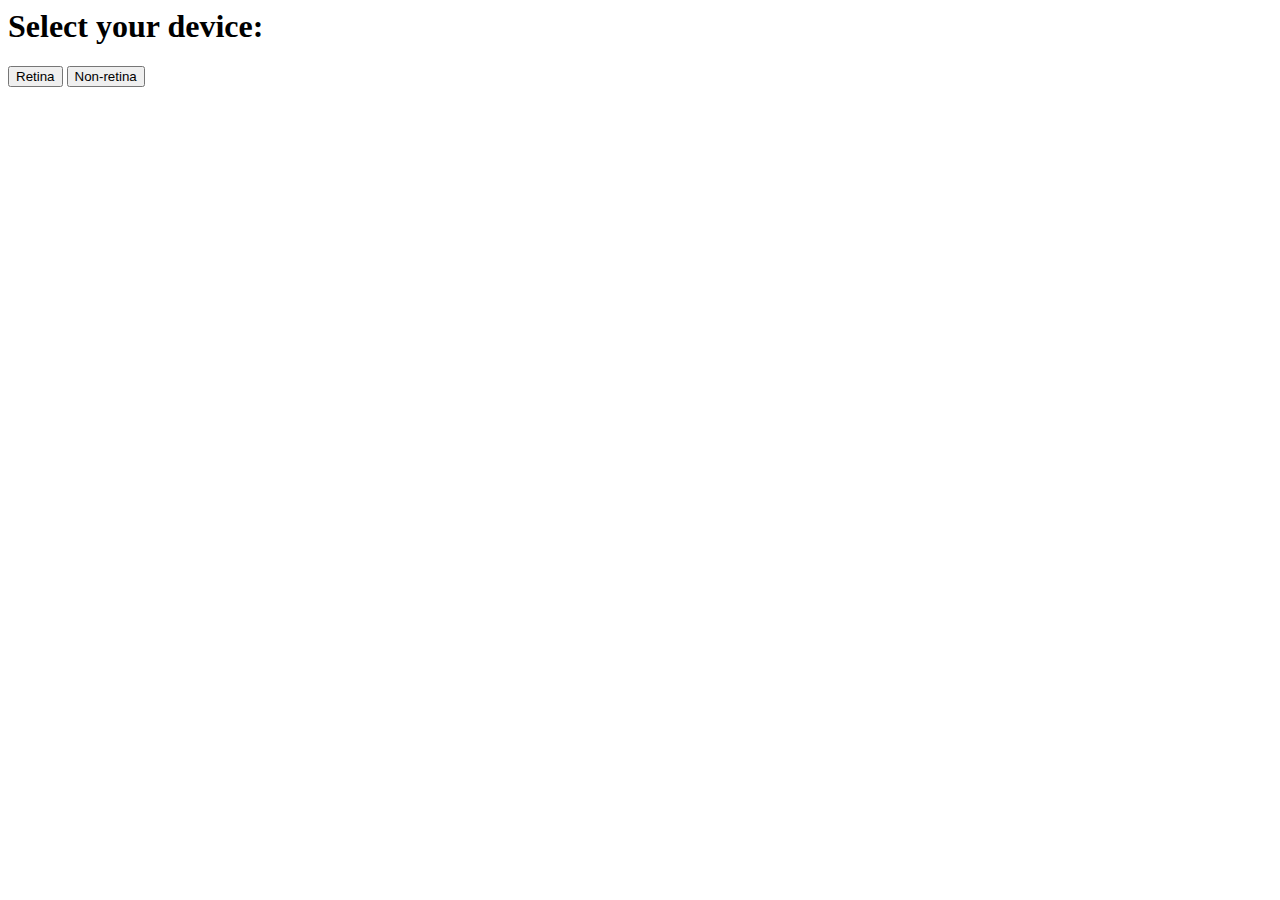
==== public/index.html @ 45d8f262 "Adds deployd" ====
<html>
	<head>
		<title>Retina Image Survey</title>
		<style>

			.image {
				width: 300px;
				height: 187px;
				margin-top: 10px;
			}

			.image.retina {
				background-size: 300px 187px !important;
			}

			.survey-panel {
				display: none;
			}

		</style>
	</head>
	<body>
		
		<!-- Select Device -->
		<div id="device-select" class="survey-panel">
			
			<h1>Select your device:</h1>

			<button>Retina</button>
			<button>Non-retina</button>
			
		</div>

		<!-- Image 1 Survey -->
		<div id="image1" class="survey-panel">
			
			<h1>Which image looks sharper?</h1>
			
			<div class="image" id="image-1-1"></div>
			<div class="image" id="image-1-2"></div>
		
		</div>
		
		<!-- Image 2 Survey -->
		<div id="image2" class="survey-panel">
		
			<h1>Which image looks sharper?</h1>
		
			<div class="image" id="image-2-1"></div>
			<div class="image" id="image-2-2"></div>
		
		</div>
		
		<!-- Image 3 Survey -->
		<div id="image3" class="survey-panel">
		
			<h1>Which image looks sharper?</h1>
		
			<div class="image" id="image-3-1"></div>
			<div class="image" id="image-3-2"></div>
		
		</div>
		
		<!-- Image 4 Survey -->
		<div id="image4" class="survey-panel">
		
			<h1>Which image looks sharper?</h1>
		
			<div class="image" id="image-4-1"></div>
			<div class="image" id="image-4-2"></div>
		
		</div>
		
		<!-- Survey Results -->
		<div id="results" class="survey-panel">
			
			<h1>Survey Results</h1>
			<h3 id="numNonRetina"></h3>
			<h2>Total</h2>
			<h3 id="retinaSelected"></h3>
			<h3 id="nonRetinaSelected"></h3>
			<h2>Retina Devices</h2>
			<h3 id="retinaSelectedRetina"></h3>
			<h3 id="nonRetinaSelectedRetina"></h3>
			<h2>Non-Retina Devices</h2>
			<h3 id="retinaSelectedNonRetina"></h3>
			<h3 id="nonRetinaSelectedNonRetina"></h3>

		</div>
		
		<!-- Scripts -->
		<script src="//ajax.googleapis.com/ajax/libs/jquery/1.7.1/jquery.min.js"></script>
		<script>
			window.jQuery || document.write('<script src="js/jquery.min.js"><\/script>')
		</script>
		<script>

			// Survey Object
			var Survey = {};

			// Image Source Files
			Survey.img = {};

			Survey.img.one = {};
			Survey.img.one.retina = "images/img1-retina.jpg";
			Survey.img.one.full = "images/img1-full.jpg";

			Survey.img.two = {};
			Survey.img.two.retina = "images/img2-retina.jpg";
			Survey.img.two.full = "images/img2-full.jpg";

			Survey.img.three = {};
			Survey.img.three.retina = "images/img3-retina.jpg";
			Survey.img.three.full = "images/img3-full.jpg";

			Survey.img.four = {};
			Survey.img.four.retina = "images/img4-retina.jpg";
			Survey.img.four.full = "images/img4-full.jpg";

			// Survey Data
			Survey.data = {};

			// Set Random Images
			Survey.setRandomImg = function (number) {

				// Random number
				var rand = Math.round(Math.random()),
					other = rand === 0 ? 1 : 0,
					images = ["zero", "one", "two", "three", "four"];

				// Insert random image
				$("#image" + number + " div:eq(" + rand + ")")
					.addClass("retina")
					.css("background", "url(" + Survey.img[images[number]].retina + ") no-repeat center");
				$("#image" + number + " div:eq(" + other + ")")
					.css("background", "url(" + Survey.img[images[number]].full + ") no-repeat center");

			};

			// Show Results
			Survey.showResults = function () {

				var numNonRetina = 0;

				$.each(Survey.data, function () {

					if (this == "Non-retina") {
						numNonRetina += 1;
					}

				});

				// Display number of non-retina images selected
				$("#numNonRetina").text("Non-retina images selected: " + numNonRetina);

			};

			// Save Survey Data
			Survey.saveData = function () {

				$.ajax({
					url: "/survey",
					type: "POST",
					data: Survey.data,
					success: function () {

						$("#results").prepend('<p class="success">Results saved!</p>')

					},
					error: function () {

						$("#results").prepend('<p class="error">Error saving results.');

					}
				});

			};

			// Show first panel
			$("#device-select").show();

			for (var i = 1; i < 5; i++) {

				Survey.setRandomImg(i);

			}

			/**
			 * Event Binding
			 */
			
			$("#device-select button").click(function () {

				// Save device info
				Survey.data.device = $(this).text();

				$(this).parent().hide();

				$("#image1").show();

			});

			$(".image").click(function () {

				var imgNum = parseInt($(this).parent().attr("id").substr(-1), 10),
					isRetina = $(this).hasClass("retina"),
					imgType = isRetina ? "Retina" : "Non-retina";

				switch (imgNum) {
				case 1:
					Survey.data.image1 = imgType;
					$(".survey-panel").hide();
					$("#image2").show();
					break;
				case 2:
					Survey.data.image2 = imgType;
					$(".survey-panel").hide();
					$("#image3").show();
					break;
				case 3:
					Survey.data.image3 = imgType;
					$(".survey-panel").hide();
					$("#image4").show();
					break;
				case 4:
					Survey.data.image4 = imgType;
					$(".survey-panel").hide();
					$("#results").show();
					Survey.showResults();
					break;
				}

			});


		</script>
		
	</body>
</html>
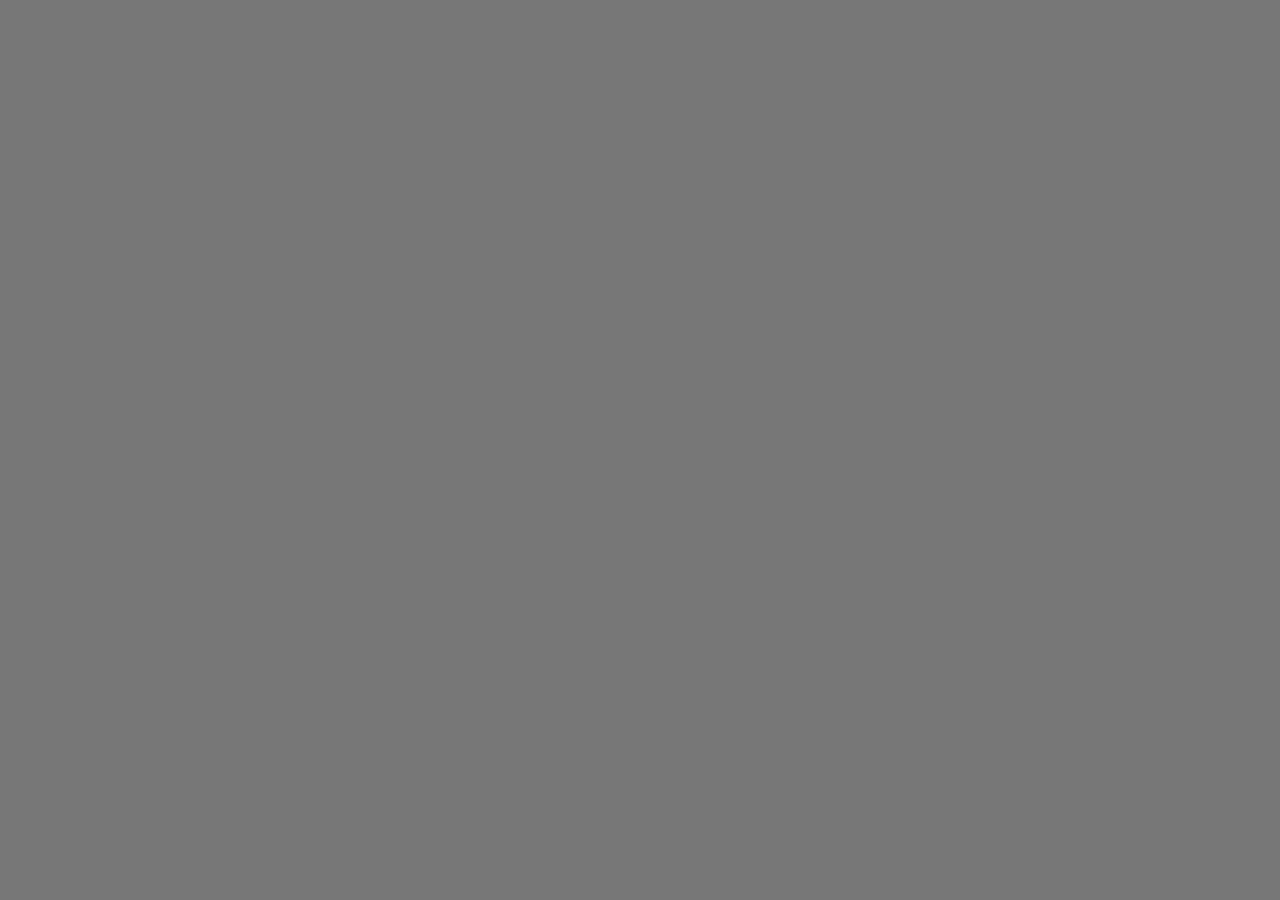
==== commit c2a00be1: "Basic functionality and styles" ====
--- a/public/index.html
+++ b/public/index.html
@@ -1,91 +1,79 @@
 <html>
 	<head>
 		<title>Retina Image Survey</title>
-		<style>
-
-			.image {
-				width: 300px;
-				height: 187px;
-				margin-top: 10px;
-			}
-
-			.image.retina {
-				background-size: 300px 187px !important;
-			}
-
-			.survey-panel {
-				display: none;
-			}
-
-		</style>
+		<meta name="viewport" content="width=device-width">
+		<link rel="stylesheet" href="css/main.css">
 	</head>
 	<body>
 		
-		<!-- Select Device -->
-		<div id="device-select" class="survey-panel">
+		<div id="wrapper">
+			<!-- Select Device -->
+			<div id="device-select" class="survey-panel">
+				
+				<h1>Select your device:</h1>
+	
+				<button>Retina</button>
+				<button>Non-retina</button>
+				
+			</div>
+	
+			<!-- Image 1 Survey -->
+			<div id="image1" class="survey-panel">
+				
+				<h1>Which image looks sharper?</h1>
+				
+				<div class="image" id="image-1-1"></div>
+				<div class="image" id="image-1-2"></div>
 			
-			<h1>Select your device:</h1>
-
-			<button>Retina</button>
-			<button>Non-retina</button>
+			</div>
 			
-		</div>
-
-		<!-- Image 1 Survey -->
-		<div id="image1" class="survey-panel">
+			<!-- Image 2 Survey -->
+			<div id="image2" class="survey-panel">
 			
-			<h1>Which image looks sharper?</h1>
+				<h1>Which image looks sharper?</h1>
 			
-			<div class="image" id="image-1-1"></div>
-			<div class="image" id="image-1-2"></div>
-		
-		</div>
-		
-		<!-- Image 2 Survey -->
-		<div id="image2" class="survey-panel">
-		
-			<h1>Which image looks sharper?</h1>
-		
-			<div class="image" id="image-2-1"></div>
-			<div class="image" id="image-2-2"></div>
-		
-		</div>
-		
-		<!-- Image 3 Survey -->
-		<div id="image3" class="survey-panel">
-		
-			<h1>Which image looks sharper?</h1>
-		
-			<div class="image" id="image-3-1"></div>
-			<div class="image" id="image-3-2"></div>
-		
-		</div>
-		
-		<!-- Image 4 Survey -->
-		<div id="image4" class="survey-panel">
-		
-			<h1>Which image looks sharper?</h1>
-		
-			<div class="image" id="image-4-1"></div>
-			<div class="image" id="image-4-2"></div>
-		
-		</div>
-		
-		<!-- Survey Results -->
-		<div id="results" class="survey-panel">
+				<div class="image" id="image-2-1"></div>
+				<div class="image" id="image-2-2"></div>
 			
-			<h1>Survey Results</h1>
-			<h3 id="numNonRetina"></h3>
-			<h2>Total</h2>
-			<h3 id="retinaSelected"></h3>
-			<h3 id="nonRetinaSelected"></h3>
-			<h2>Retina Devices</h2>
-			<h3 id="retinaSelectedRetina"></h3>
-			<h3 id="nonRetinaSelectedRetina"></h3>
-			<h2>Non-Retina Devices</h2>
-			<h3 id="retinaSelectedNonRetina"></h3>
-			<h3 id="nonRetinaSelectedNonRetina"></h3>
-
+			</div>
+			
+			<!-- Image 3 Survey -->
+			<div id="image3" class="survey-panel">
+			
+				<h1>Which image looks sharper?</h1>
+			
+				<div class="image" id="image-3-1"></div>
+				<div class="image" id="image-3-2"></div>
+			
+			</div>
+			
+			<!-- Image 4 Survey -->
+			<div id="image4" class="survey-panel">
+			
+				<h1>Which image looks sharper?</h1>
+			
+				<div class="image" id="image-4-1"></div>
+				<div class="image" id="image-4-2"></div>
+			
+			</div>
+			
+			<!-- Survey Results -->
+			<div id="results" class="survey-panel">
+				
+				<h1>Your Results</h1>
+				<h3 id="retina"></h3>
+				<h3 id="nonRetina"></h3>
+				<h1>Survey Totals</h1>
+				<h3 id="retinaSelected"></h3>
+				<h3 id="nonRetinaSelected"></h3>
+				<h2>Retina Device Totals</h2>
+				<h3 id="retinaSelectedRetina"></h3>
+				<h3 id="nonRetinaSelectedRetina"></h3>
+				<h2>Non-Retina Device Totals</h2>
+				<h3 id="retinaSelectedNonRetina"></h3>
+				<h3 id="nonRetinaSelectedNonRetina"></h3>
+	
+			</div>
 		</div>
 		
 		<!-- Scripts -->
@@ -93,147 +81,7 @@
 		<script>
 			window.jQuery || document.write('<script src="js/jquery.min.js"><\/script>')
 		</script>
-		<script>
-
-			// Survey Object
-			var Survey = {};
-
-			// Image Source Files
-			Survey.img = {};
-
-			Survey.img.one = {};
-			Survey.img.one.retina = "images/img1-retina.jpg";
-			Survey.img.one.full = "images/img1-full.jpg";
-
-			Survey.img.two = {};
-			Survey.img.two.retina = "images/img2-retina.jpg";
-			Survey.img.two.full = "images/img2-full.jpg";
-
-			Survey.img.three = {};
-			Survey.img.three.retina = "images/img3-retina.jpg";
-			Survey.img.three.full = "images/img3-full.jpg";
-
-			Survey.img.four = {};
-			Survey.img.four.retina = "images/img4-retina.jpg";
-			Survey.img.four.full = "images/img4-full.jpg";
-
-			// Survey Data
-			Survey.data = {};
-
-			// Set Random Images
-			Survey.setRandomImg = function (number) {
-
-				// Random number
-				var rand = Math.round(Math.random()),
-					other = rand === 0 ? 1 : 0,
-					images = ["zero", "one", "two", "three", "four"];
-
-				// Insert random image
-				$("#image" + number + " div:eq(" + rand + ")")
-					.addClass("retina")
-					.css("background", "url(" + Survey.img[images[number]].retina + ") no-repeat center");
-				$("#image" + number + " div:eq(" + other + ")")
-					.css("background", "url(" + Survey.img[images[number]].full + ") no-repeat center");
-
-			};
-
-			// Show Results
-			Survey.showResults = function () {
-
-				var numNonRetina = 0;
-
-				$.each(Survey.data, function () {
-
-					if (this == "Non-retina") {
-						numNonRetina += 1;
-					}
-
-				});
-
-				// Display number of non-retina images selected
-				$("#numNonRetina").text("Non-retina images selected: " + numNonRetina);
-
-			};
-
-			// Save Survey Data
-			Survey.saveData = function () {
-
-				$.ajax({
-					url: "/survey",
-					type: "POST",
-					data: Survey.data,
-					success: function () {
-
-						$("#results").prepend('<p class="success">Results saved!</p>')
-
-					},
-					error: function () {
-
-						$("#results").prepend('<p class="error">Error saving results.');
-
-					}
-				});
-
-			};
-
-			// Show first panel
-			$("#device-select").show();
-
-			for (var i = 1; i < 5; i++) {
-
-				Survey.setRandomImg(i);
-
-			}
-
-			/**
-			 * Event Binding
-			 */
-			
-			$("#device-select button").click(function () {
-
-				// Save device info
-				Survey.data.device = $(this).text();
-
-				$(this).parent().hide();
-
-				$("#image1").show();
-
-			});
-
-			$(".image").click(function () {
-
-				var imgNum = parseInt($(this).parent().attr("id").substr(-1), 10),
-					isRetina = $(this).hasClass("retina"),
-					imgType = isRetina ? "Retina" : "Non-retina";
-
-				switch (imgNum) {
-				case 1:
-					Survey.data.image1 = imgType;
-					$(".survey-panel").hide();
-					$("#image2").show();
-					break;
-				case 2:
-					Survey.data.image2 = imgType;
-					$(".survey-panel").hide();
-					$("#image3").show();
-					break;
-				case 3:
-					Survey.data.image3 = imgType;
-					$(".survey-panel").hide();
-					$("#image4").show();
-					break;
-				case 4:
-					Survey.data.image4 = imgType;
-					$(".survey-panel").hide();
-					$("#results").show();
-					Survey.showResults();
-					break;
-				}
-
-			});
-
-
-		</script>
+		<script src="/js/main.js"></script>
 		
 	</body>
 </html>--- a/public/css/main.css
+++ b/public/css/main.css
@@ -0,0 +1,81 @@
+* {
+	-moz-box-sizing: border-box;
+	box-sizing: border-box;
+	font-family: sans-serif;
+}
+
+html {
+	background: #777;
+}
+
+h1 {
+	font-size: 20px;
+	text-align: center;
+}
+
+h2 {
+	border-bottom: 1px solid black;
+
+	font-size: 16px;
+}
+
+h3 {
+	font-size: 13px;
+	color: #444;
+}
+
+button {
+	display: block;
+	width: 200px;
+	height: 30px;
+	margin: 20px auto;
+
+	font-size: 15px;
+}
+
+#wrapper {
+	width: 300px;
+	margin: auto;
+}
+
+.image {
+	width: 280px;
+	height: 175px;
+	margin-top: 10px;
+}
+
+.image.retina {
+	background-size: 280px 175px !important;
+}
+
+.survey-panel {
+	display: none;
+	width: 300px;
+	padding: 10px;
+	border: 1px solid white;
+
+	background: #ddd;
+	border-radius: 10px;
+}
+
+.success {
+	color: green;
+}
+
+#results p.success {
+	padding: 5px;
+	border: 1px solid green;
+
+	background: #d6f1d6;
+	border-radius: 10px;
+}
+
+#results h1 {
+	padding: 5px;
+	border: 1px solid #555;
+
+	background: #777;
+	color: white;
+	text-align: left;
+	border-radius: 5px;
+}